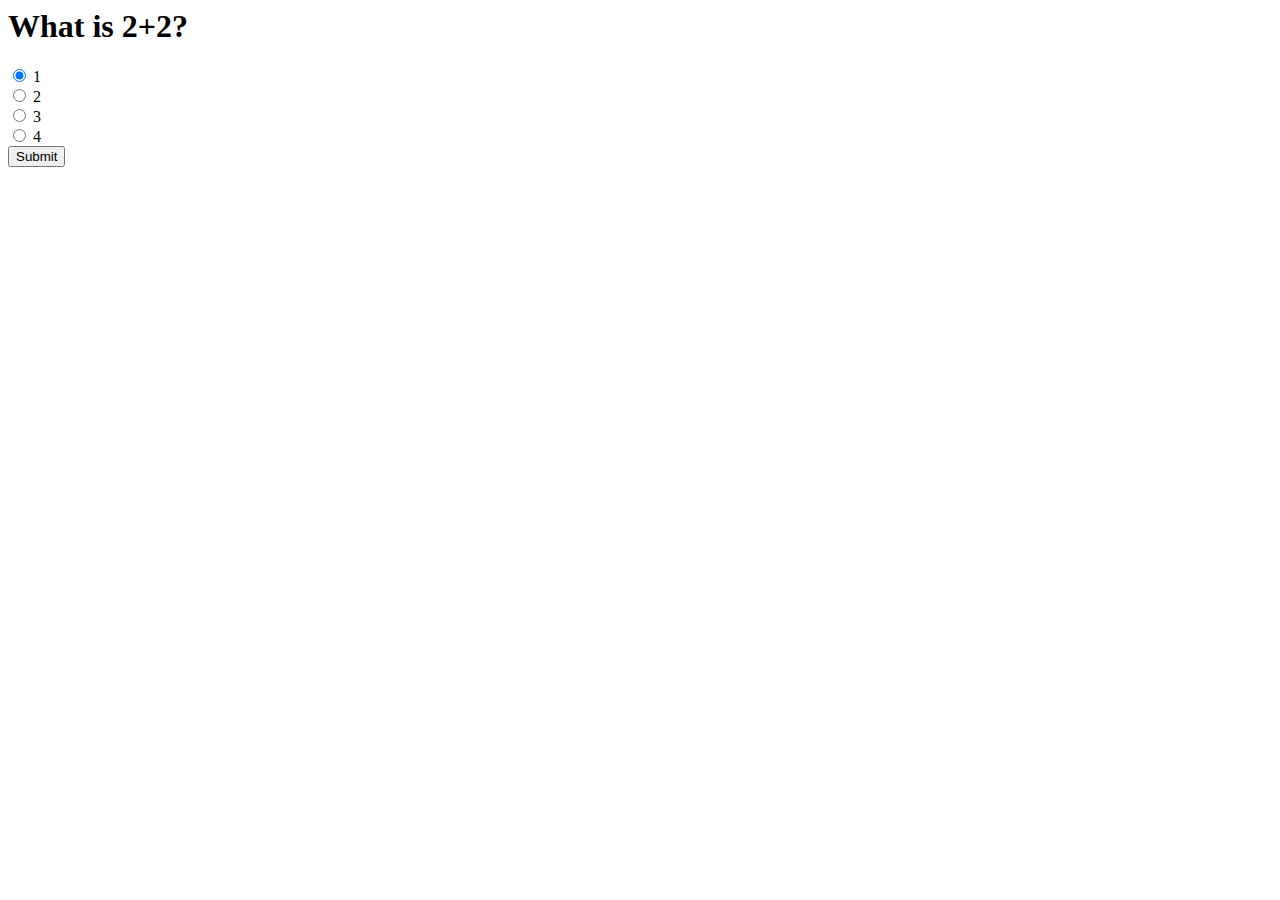
==== EX_2/quiz.html @ 66b9d008 "added one question with working radio buttons" ====
<html>
	<head>

	</head>
<body>
	<h1>What is 2+2?</h1>
	<form action="quiz.php" method="post">
  <input type="radio" name="myRadio" value="first" checked> 1<br>
  <input type="radio" name="myRadio" value="second"> 2<br>
  <input type="radio" name="myRadio" value="third"> 3<br>
  <input type="radio" name="myRadio" value="fourth"> 4<br>
  <button type="submit" name="result" value="result"> Submit </button>
	</form>
	</body>
</html>
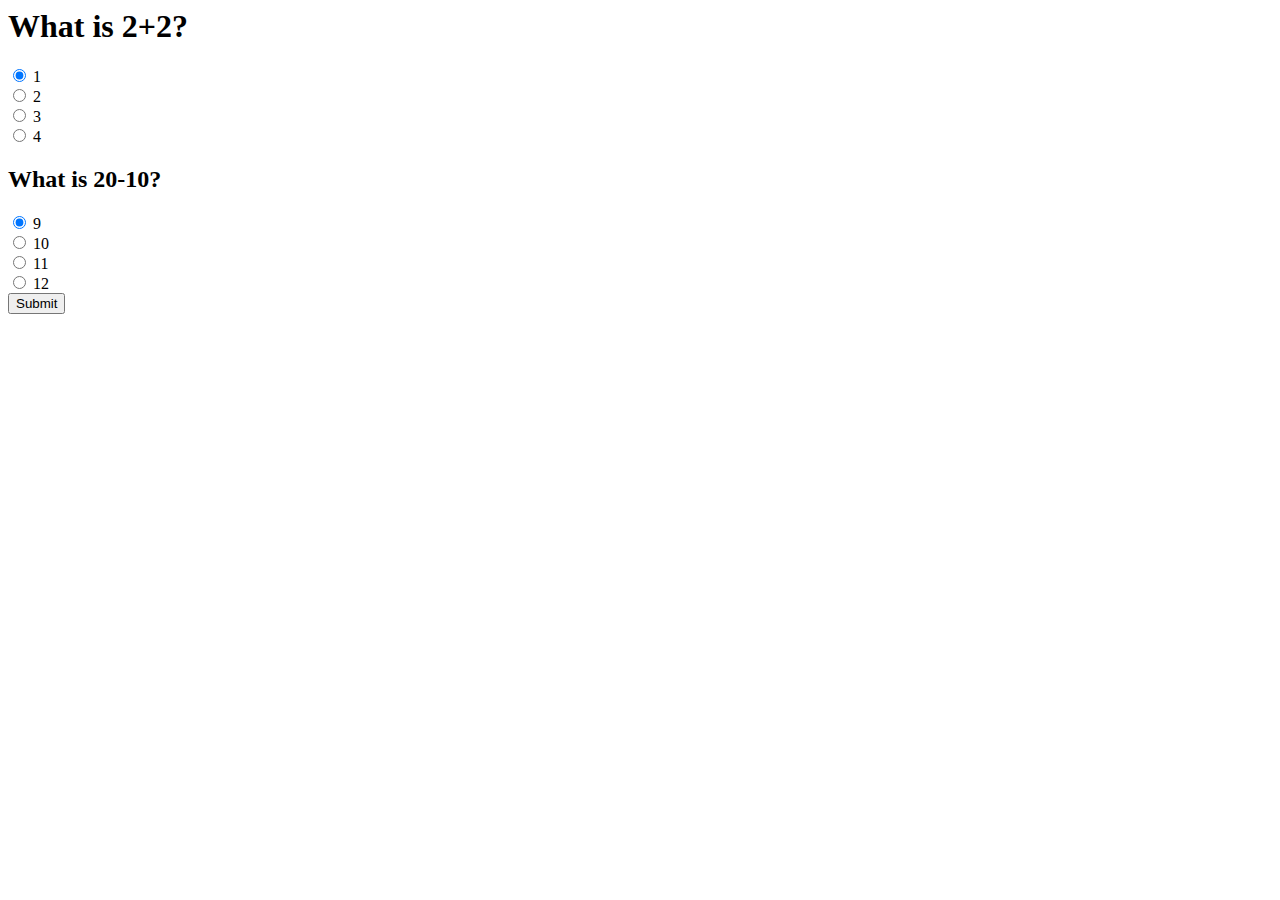
==== commit 8fa0aaf4: "added working question 2" ====
--- a/EX_2/quiz.html
+++ b/EX_2/quiz.html
@@ -3,12 +3,18 @@
 
 	</head>
 <body>
+
+	<form action="quiz.php" method="post">
 	<h1>What is 2+2?</h1>
-	<form action="quiz.php" method="post">
-  <input type="radio" name="myRadio" value="first" checked> 1<br>
-  <input type="radio" name="myRadio" value="second"> 2<br>
-  <input type="radio" name="myRadio" value="third"> 3<br>
-  <input type="radio" name="myRadio" value="fourth"> 4<br>
+  <input type="radio" name="myRadio1" value="1" checked> 1<br>
+  <input type="radio" name="myRadio1" value="2"> 2<br>
+  <input type="radio" name="myRadio1" value="3"> 3<br>
+  <input type="radio" name="myRadio1" value="4"> 4<br>
+	<h2>What is 20-10?</h2>
+	<input type="radio" name="myRadio2" value="9" checked> 9<br>
+	<input type="radio" name="myRadio2" value="10"> 10<br>
+	<input type="radio" name="myRadio2" value="11"> 11<br>
+	<input type="radio" name="myRadio2" value="12"> 12<br>
   <button type="submit" name="result" value="result"> Submit </button>
 	</form>
 	</body>
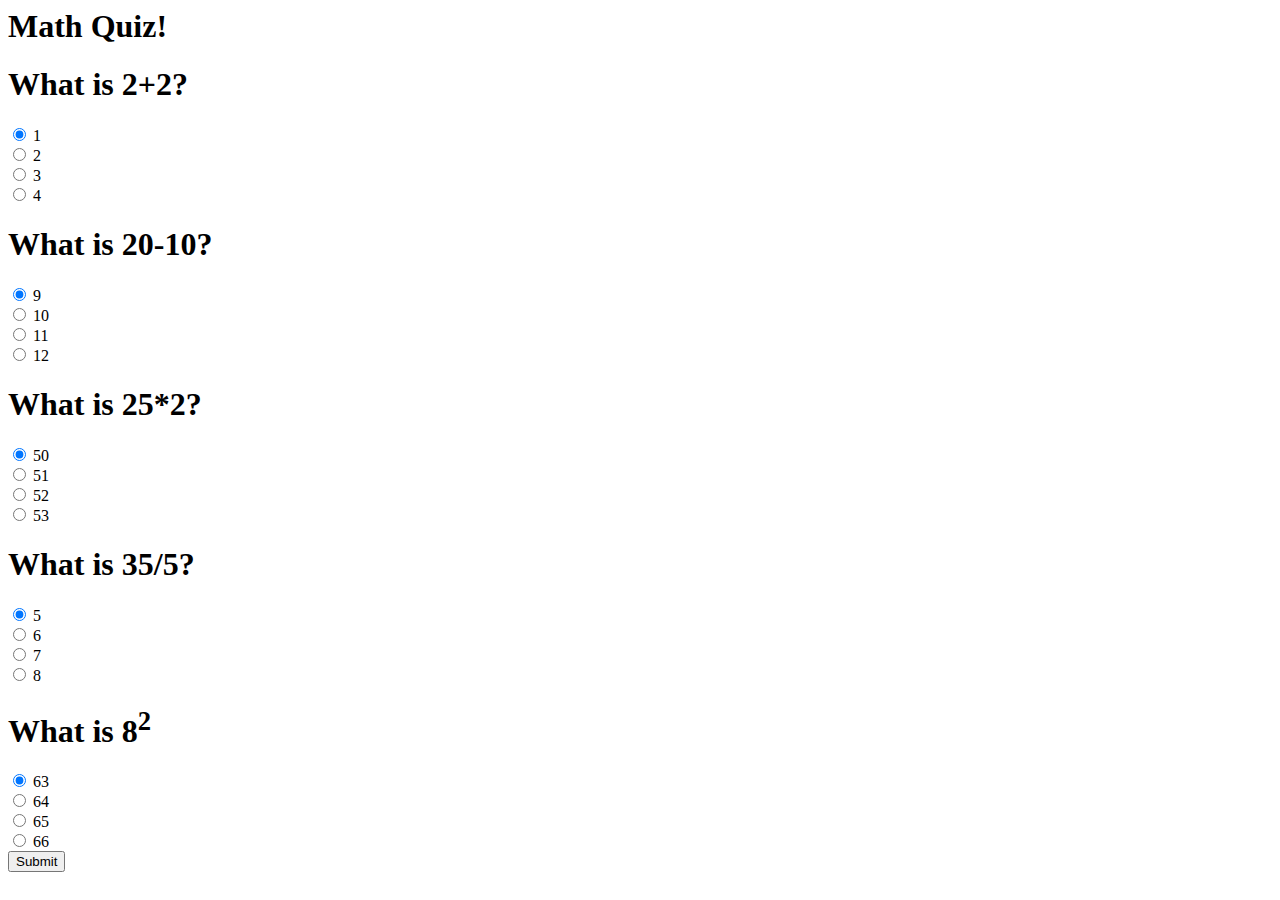
==== commit dea6200d: "added working questions 3-5" ====
--- a/EX_2/quiz.html
+++ b/EX_2/quiz.html
@@ -1,8 +1,9 @@
 <html>
 	<head>
-
+<title>Quiz</title>
 	</head>
 <body>
+	<h1>Math Quiz! <br> </h1>
 
 	<form action="quiz.php" method="post">
 	<h1>What is 2+2?</h1>
@@ -10,12 +11,27 @@
   <input type="radio" name="myRadio1" value="2"> 2<br>
   <input type="radio" name="myRadio1" value="3"> 3<br>
   <input type="radio" name="myRadio1" value="4"> 4<br>
-	<h2>What is 20-10?</h2>
+	<h1>What is 20-10?</h1>
 	<input type="radio" name="myRadio2" value="9" checked> 9<br>
 	<input type="radio" name="myRadio2" value="10"> 10<br>
 	<input type="radio" name="myRadio2" value="11"> 11<br>
 	<input type="radio" name="myRadio2" value="12"> 12<br>
-  <button type="submit" name="result" value="result"> Submit </button>
+	<h1>What is 25*2?</h1>
+	<input type="radio" name="myRadio3" value="50" checked> 50<br>
+	<input type="radio" name="myRadio3" value="51"> 51<br>
+	<input type="radio" name="myRadio3" value="52"> 52<br>
+	<input type="radio" name="myRadio3" value="53"> 53<br>
+	<h1>What is 35/5?</h1>
+	<input type="radio" name="myRadio4" value="5" checked> 5<br>
+	<input type="radio" name="myRadio4" value="6"> 6<br>
+	<input type="radio" name="myRadio4" value="7"> 7<br>
+	<input type="radio" name="myRadio4" value="8"> 8<br>
+	<h1>What is 8<sup>2</sup></h1>
+	<input type="radio" name="myRadio5" value="63" checked> 63<br>
+	<input type="radio" name="myRadio5" value="64"> 64<br>
+	<input type="radio" name="myRadio5" value="65"> 65<br>
+	<input type="radio" name="myRadio5" value="66"> 66<br>
+	<button type="submit" name="result" value="result"> Submit </button>
 	</form>
 	</body>
 </html>
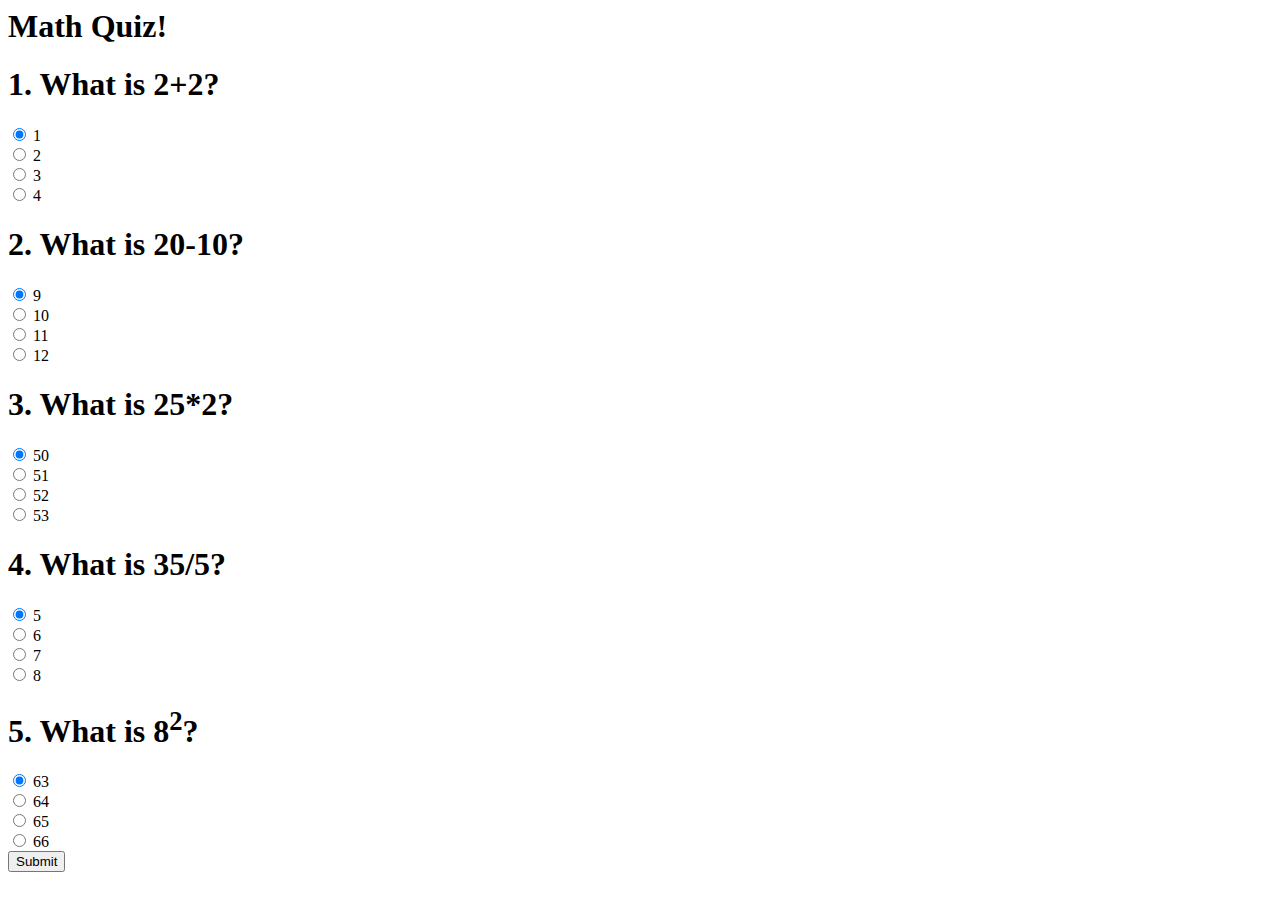
==== commit eb2ee86c: "fixed question format" ====
--- a/EX_2/quiz.html
+++ b/EX_2/quiz.html
@@ -6,27 +6,27 @@
 	<h1>Math Quiz! <br> </h1>
 
 	<form action="quiz.php" method="post">
-	<h1>What is 2+2?</h1>
+	<h1>1. What is 2+2?</h1>
   <input type="radio" name="myRadio1" value="1" checked> 1<br>
   <input type="radio" name="myRadio1" value="2"> 2<br>
   <input type="radio" name="myRadio1" value="3"> 3<br>
   <input type="radio" name="myRadio1" value="4"> 4<br>
-	<h1>What is 20-10?</h1>
+	<h1>2. What is 20-10?</h1>
 	<input type="radio" name="myRadio2" value="9" checked> 9<br>
 	<input type="radio" name="myRadio2" value="10"> 10<br>
 	<input type="radio" name="myRadio2" value="11"> 11<br>
 	<input type="radio" name="myRadio2" value="12"> 12<br>
-	<h1>What is 25*2?</h1>
+	<h1>3. What is 25*2?</h1>
 	<input type="radio" name="myRadio3" value="50" checked> 50<br>
 	<input type="radio" name="myRadio3" value="51"> 51<br>
 	<input type="radio" name="myRadio3" value="52"> 52<br>
 	<input type="radio" name="myRadio3" value="53"> 53<br>
-	<h1>What is 35/5?</h1>
+	<h1>4. What is 35/5?</h1>
 	<input type="radio" name="myRadio4" value="5" checked> 5<br>
 	<input type="radio" name="myRadio4" value="6"> 6<br>
 	<input type="radio" name="myRadio4" value="7"> 7<br>
 	<input type="radio" name="myRadio4" value="8"> 8<br>
-	<h1>What is 8<sup>2</sup></h1>
+	<h1>5. What is 8<sup>2</sup>?</h1>
 	<input type="radio" name="myRadio5" value="63" checked> 63<br>
 	<input type="radio" name="myRadio5" value="64"> 64<br>
 	<input type="radio" name="myRadio5" value="65"> 65<br>
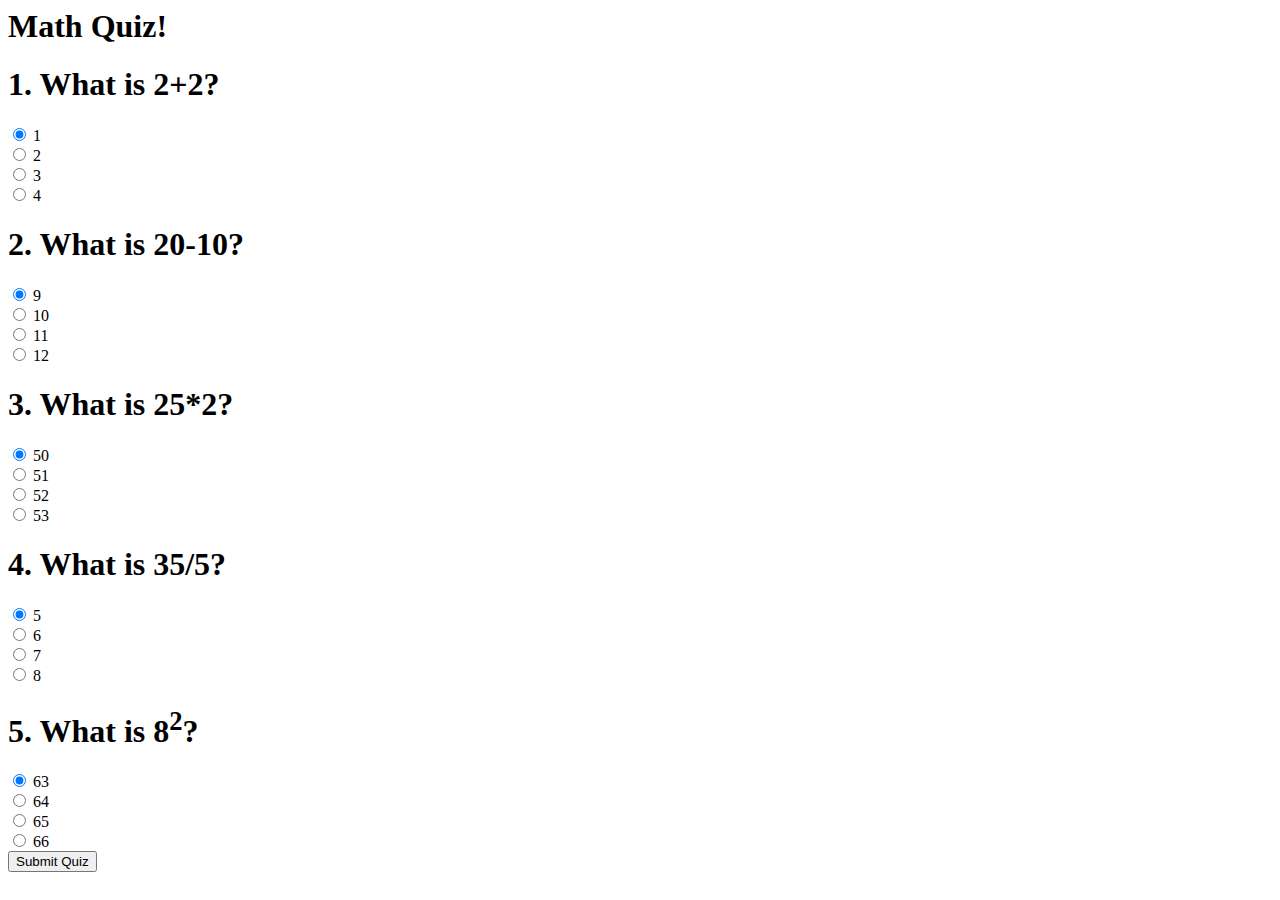
==== commit 6bc87350: "changed quiz button" ====
--- a/EX_2/quiz.html
+++ b/EX_2/quiz.html
@@ -31,7 +31,7 @@
 	<input type="radio" name="myRadio5" value="64"> 64<br>
 	<input type="radio" name="myRadio5" value="65"> 65<br>
 	<input type="radio" name="myRadio5" value="66"> 66<br>
-	<button type="submit" name="result" value="result"> Submit </button>
+	<button type="submit" name="result" value="result"> Submit Quiz </button>
 	</form>
 	</body>
 </html>
